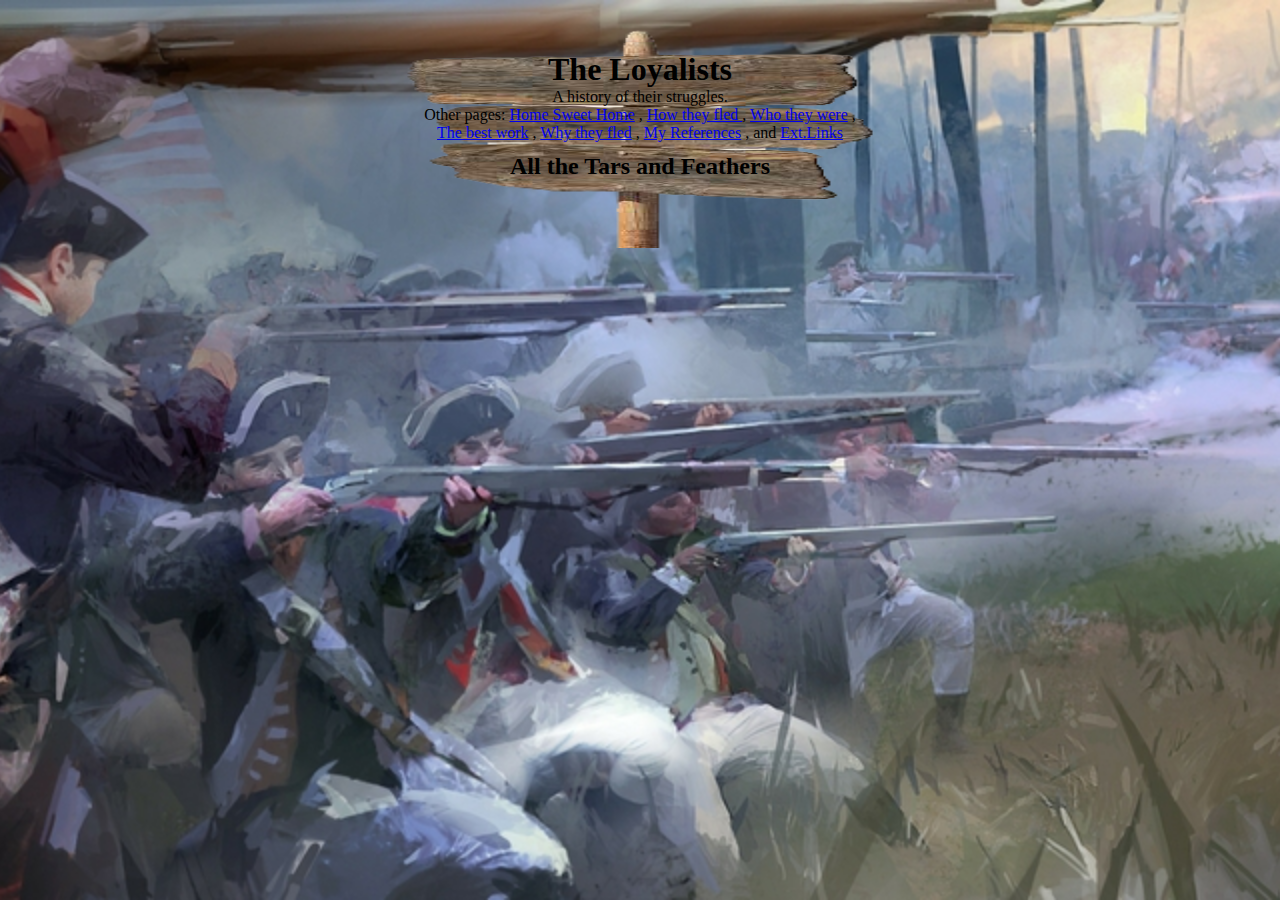
==== fleeing.html @ 7c7b4d09 "Add files via upload" ====
<html>
	<head>
		<title>References</title>
		<link rel="stylesheet" type="text/css" href="style.css">
	</head>
	<body>
		<!-- The Background Top -->
		<!-- Amended in CSS, no height or width-->
		<img id = "TopBack" src = "Images/AmericanRevolutionBack.jpg" alt = "Image of a battle in the revolutionary war"/>
		<!-- Menu Start -->
		<div class="image">
			<img src = "Images/wood-sign-png-11.png" alt = "Wooden menu sign" height = "240" width = "500">
				<h1 id="title"> The Loyalists </h1>
			<p id="menu">  
				<span>A history of their struggles.</span>
				<span> Other pages:
					<a href = "index.html"> Home Sweet Home</a> ,
					<a href = "fleeing.html"> How they fled </a> ,
					<a href = "group.html"> Who they were</a> ,
				</span>	
				<span>
					<a href = "notables.html"> The best work</a> ,
					<a href = "reasons.html"> Why they fled</a> ,
					<a href = "references.html"> My References</a> , and
					<a href = "https://worldhistoryproject.org/1783/2/5/calabrian-earthquake-of-1783"> Ext.Links </a>
				</span>
				<h2 id= "chaptertitle"> All the Tars and Feathers </h2>
			</p>
		</div>
		<!-- Menu Fin -->
	</body>
</html>
---- style.css ----
body {
	margin-left: auto;
	margin-right: auto;
	text-align: center;
	color: white;
	font-size: 1em;
	font-family: "Verdana", "Times New Roman", "Sans Serif";
    background: url("Images/ornate1.png");
    /*background-size: 100% 100%;
    background-repeat: no-repeat;*/
	

}
/*An Image Class*/
.image { 
   position: relative; 
   width: 100%;
}
/*Background of the site*/
#TopBack {
	/*position: absolute; 
	top: 0; 
	left: 0; 
	width: 100%;*/
	z-index: -1;
	min-height:100%;
    min-width:100%;
    height:auto;
    width:auto;
    position:absolute;
    top:-100%; bottom:-100%;
    left:-100%; right:-100%;
    margin:auto;
}
#title {
	position: absolute; 
	top: 22px; 
	left: 0; 
	width: 100%;
	color:black;

}
#chaptertitle {
	position: absolute; 
	top: 125px; 
	left: 0; 
	width: 100%;
	color:black;
}
#menu { 
   position: absolute; 
   top: 64px; 
   left: 0; 
   width: 100%;
   color:black;
}
p span 
{
    display: block;
}
span {
	color:black;
}
h1 {
	text-align: center;
}
img.center {
	margin: auto;
}
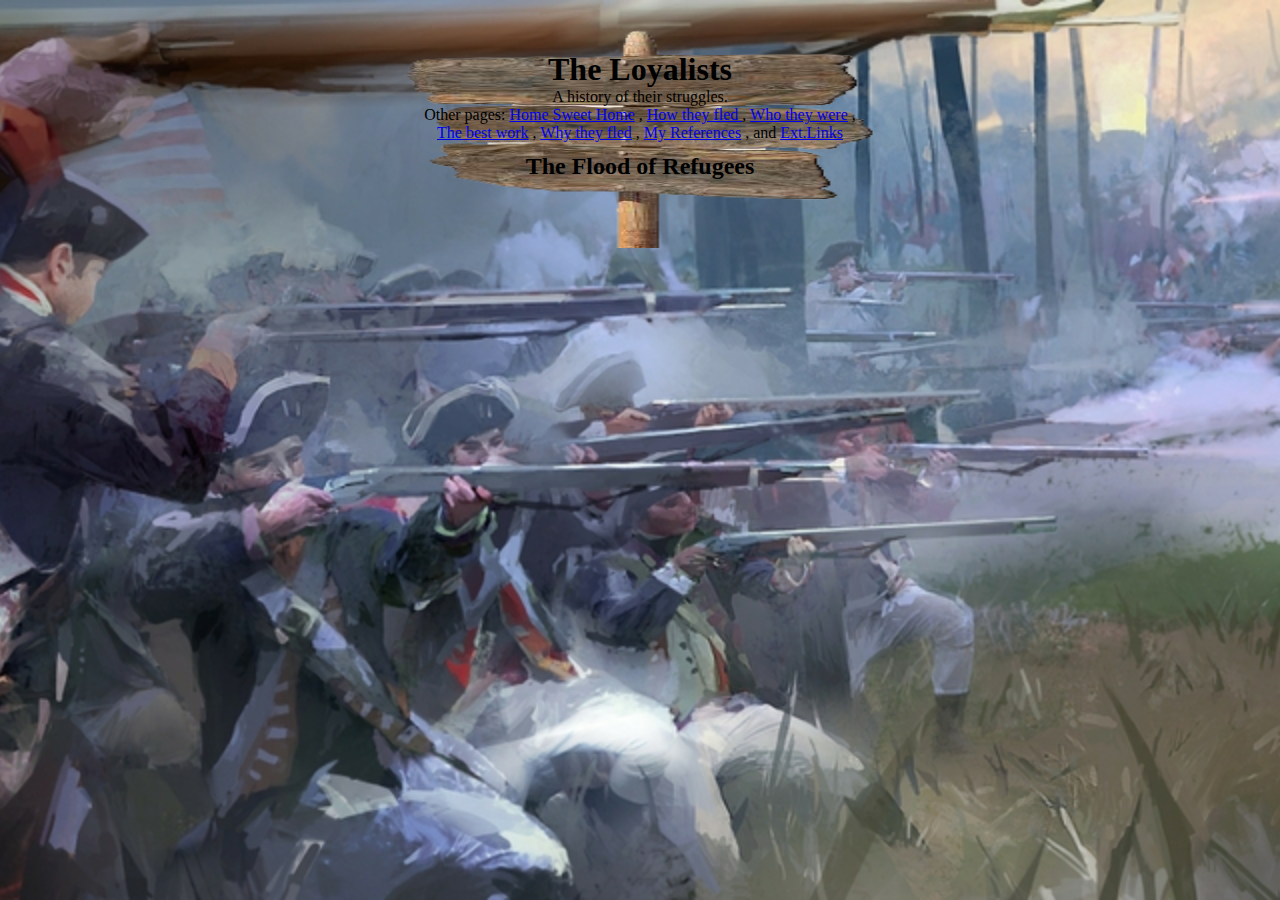
==== commit 54d10541: "Add files via upload" ====
--- a/fleeing.html
+++ b/fleeing.html
@@ -1,6 +1,6 @@
 <html>
 	<head>
-		<title>References</title>
+		<title>How They Fled</title>
 		<link rel="stylesheet" type="text/css" href="style.css">
 	</head>
 	<body>
@@ -24,7 +24,7 @@
 					<a href = "references.html"> My References</a> , and
 					<a href = "https://worldhistoryproject.org/1783/2/5/calabrian-earthquake-of-1783"> Ext.Links </a>
 				</span>
-				<h2 id= "chaptertitle"> All the Tars and Feathers </h2>
+				<h2 id= "chaptertitle"> The Flood of Refugees </h2>
 			</p>
 		</div>
 		<!-- Menu Fin -->
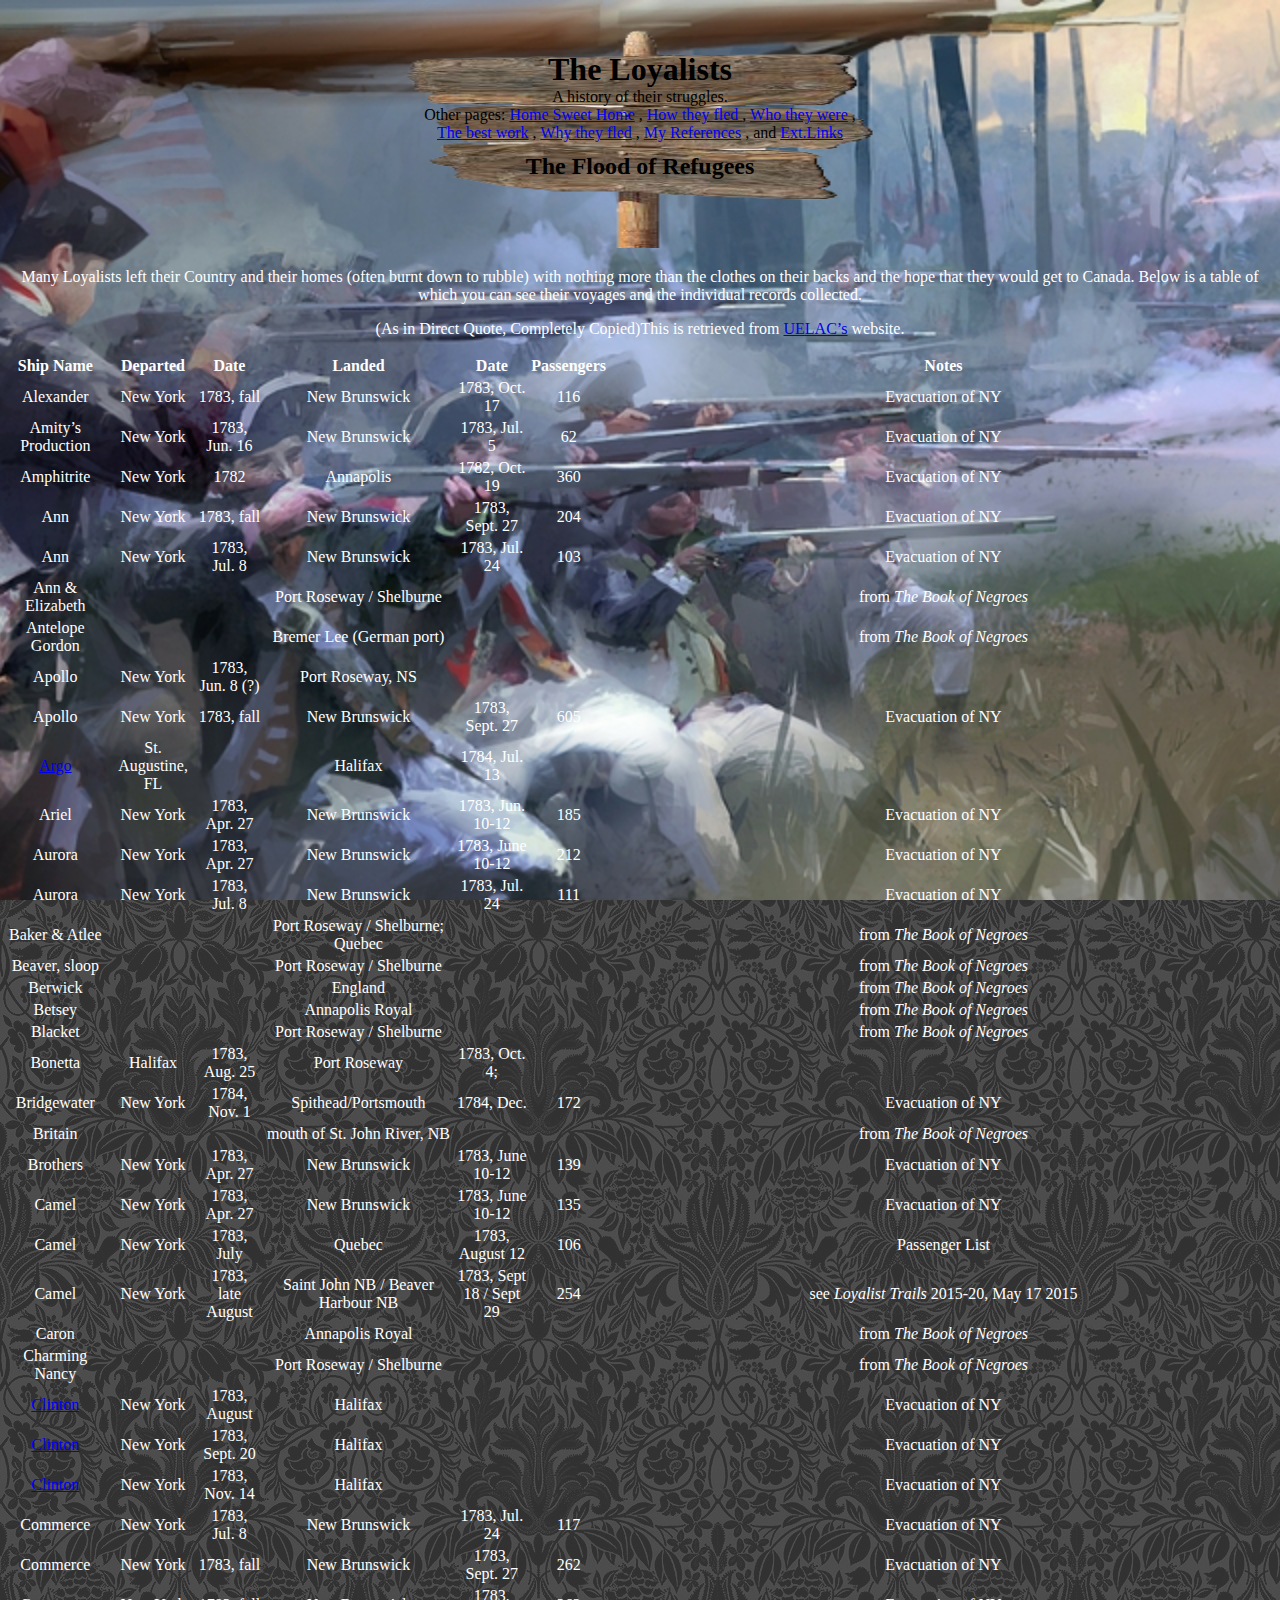
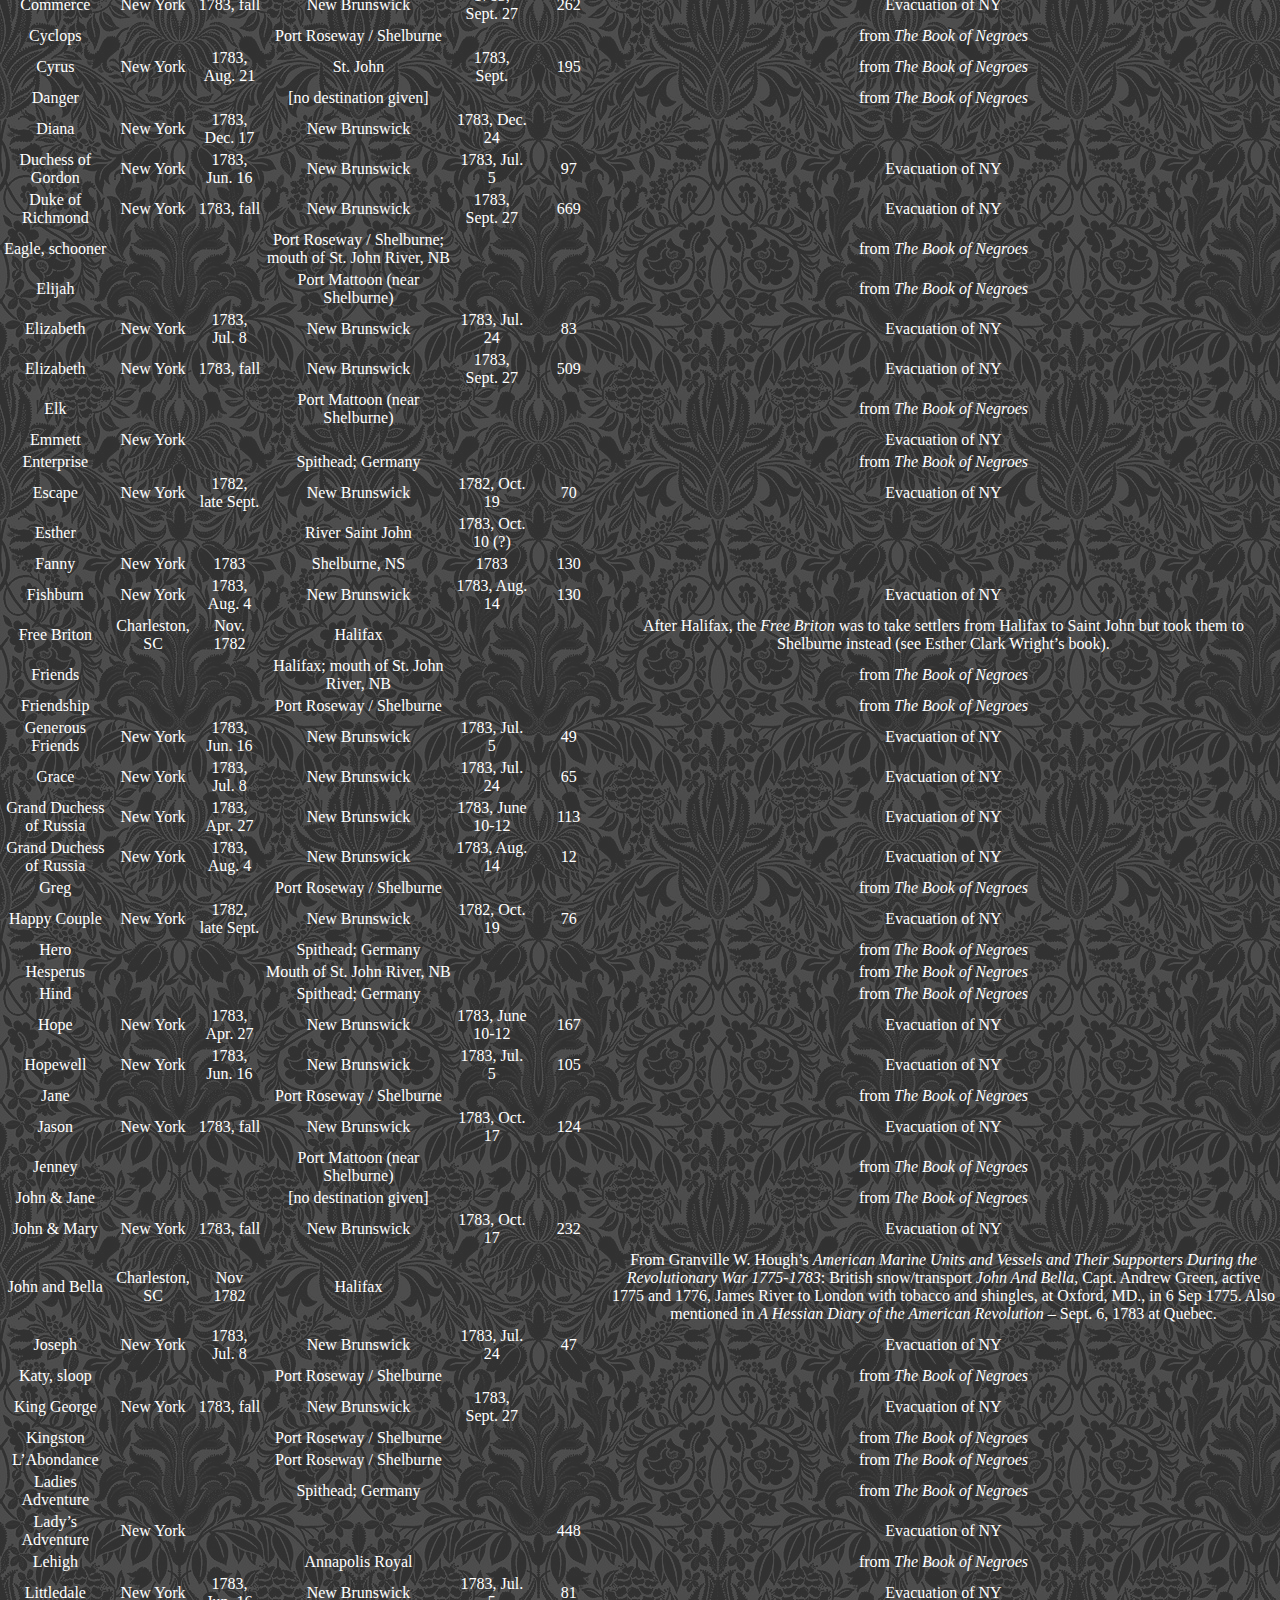
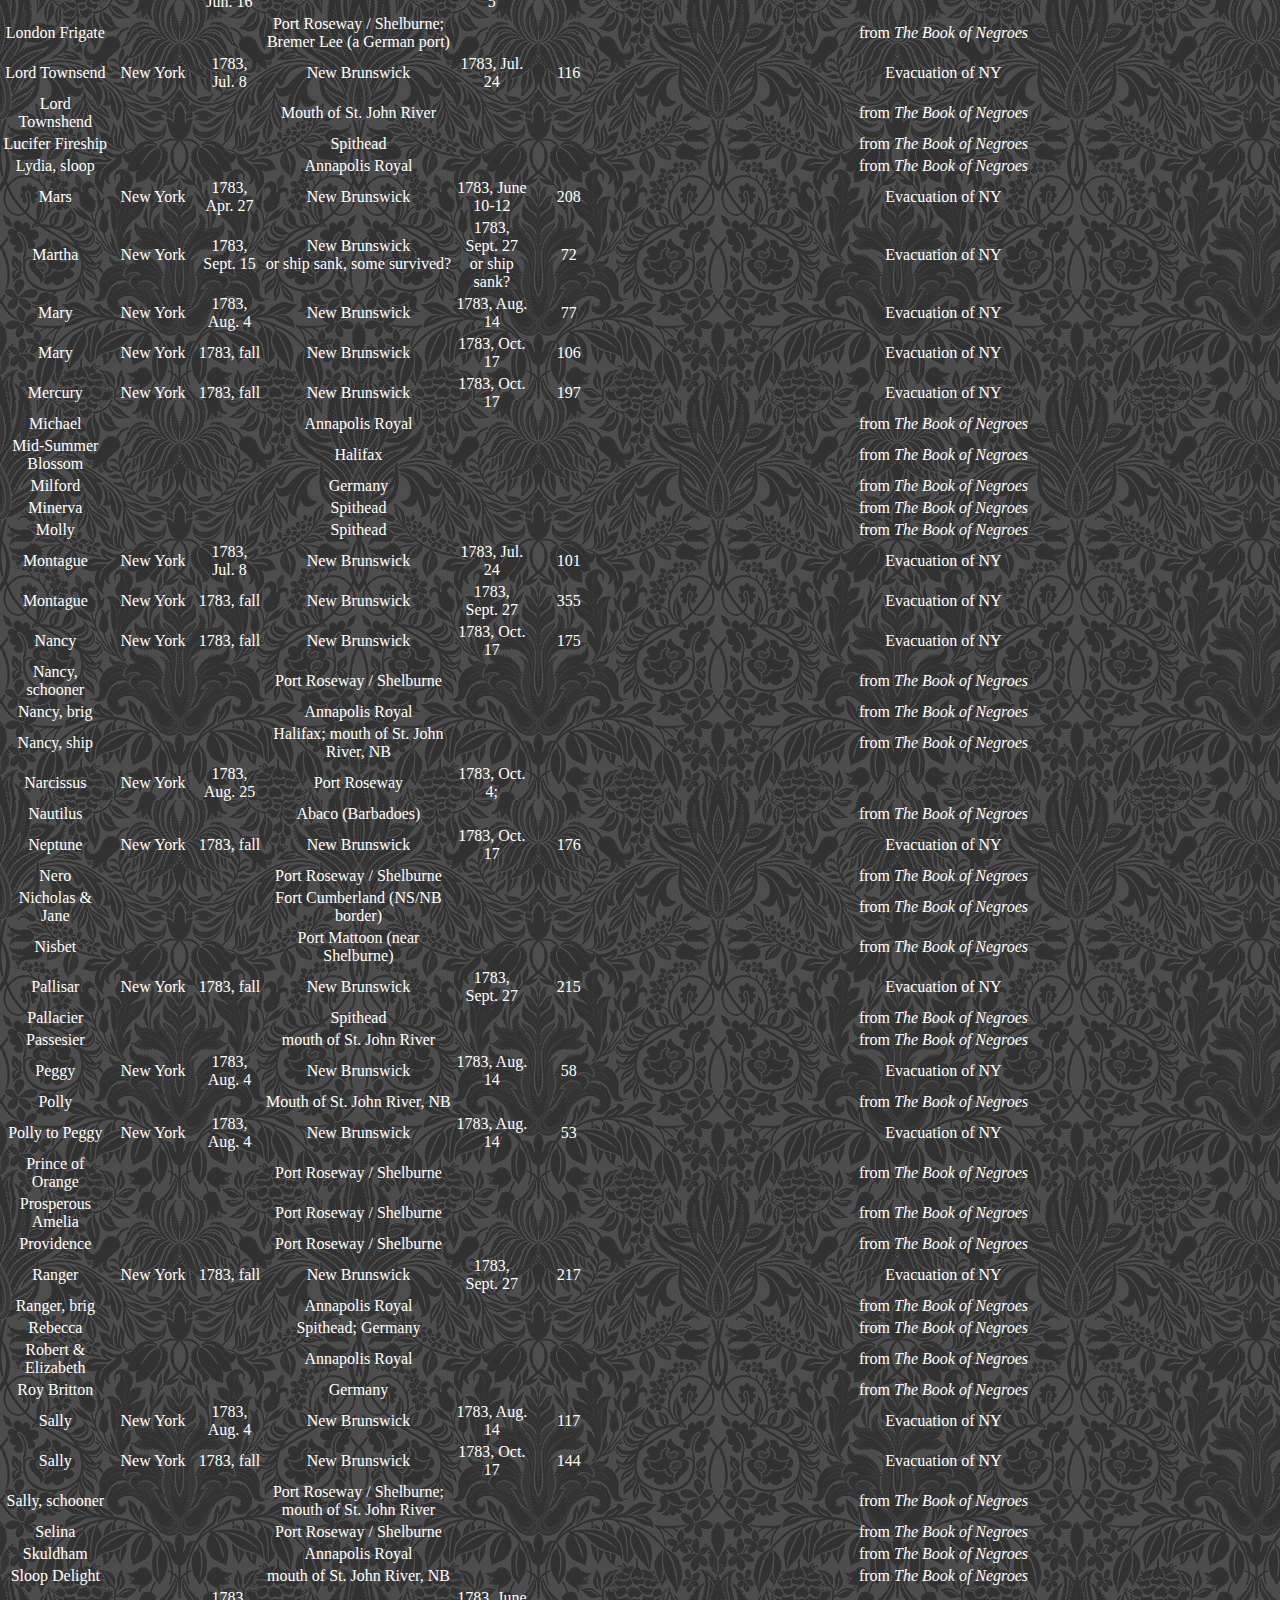
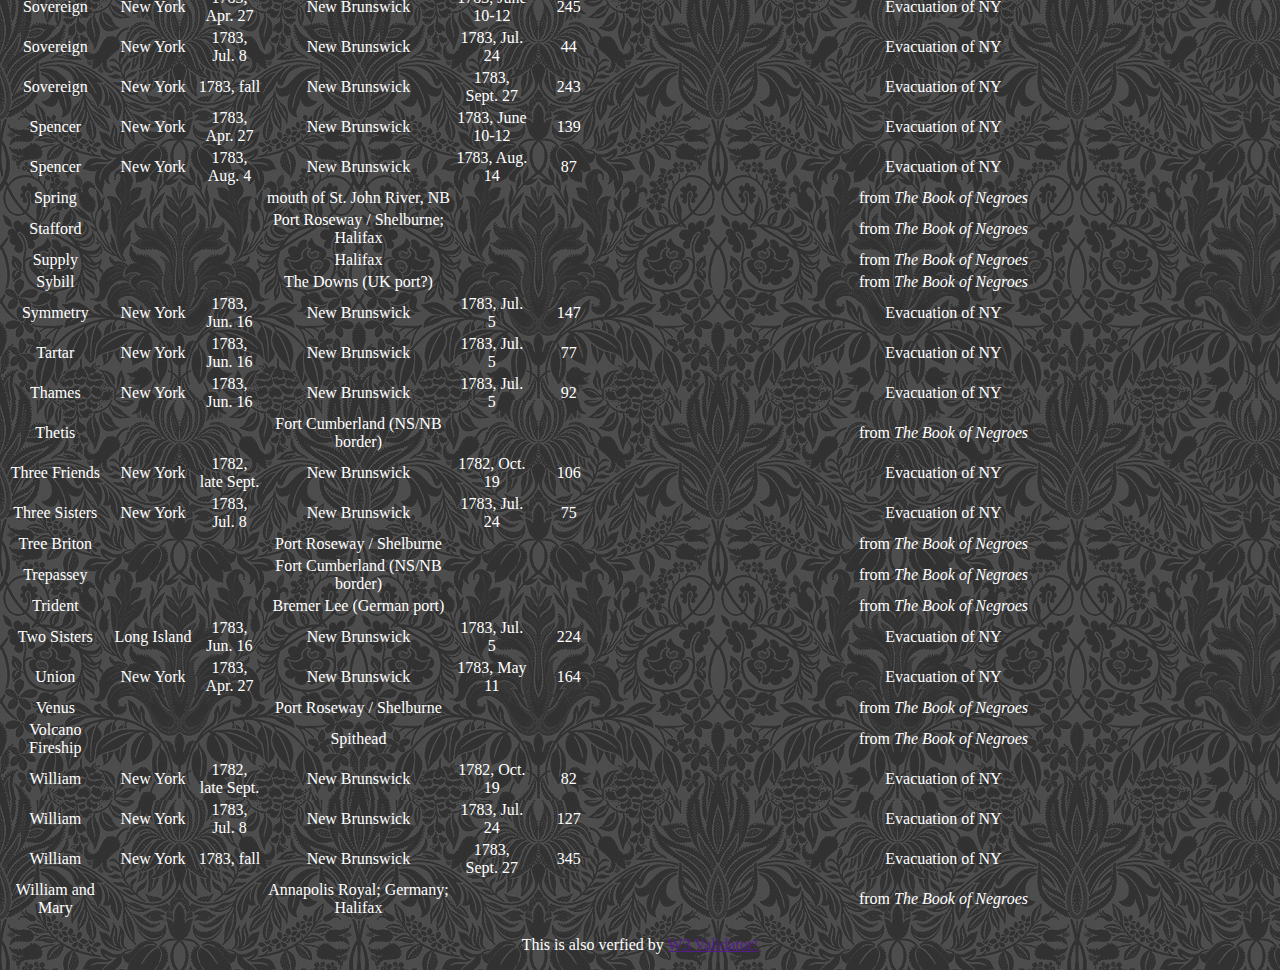
==== commit df953e1e: "Add files via upload" ====
--- a/fleeing.html
+++ b/fleeing.html
@@ -1,5 +1,7 @@
+<!doctype html>
 <html>
 	<head>
+		<meta charset="UTF-8">
 		<title>How They Fled</title>
 		<link rel="stylesheet" type="text/css" href="style.css">
 	</head>
@@ -25,8 +27,1391 @@
 					<a href = "https://worldhistoryproject.org/1783/2/5/calabrian-earthquake-of-1783"> Ext.Links </a>
 				</span>
 				<h2 id= "chaptertitle"> The Flood of Refugees </h2>
-			</p>
 		</div>
 		<!-- Menu Fin -->
+		<p> Many Loyalists left their Country and their homes (often burnt down to rubble) with nothing more than the clothes on their backs and the hope that they would get to Canada. Below is a table of which you can see their voyages and the individual records collected.</p>
+		<p> (As in Direct Quote, Completely Copied)This is retrieved from <a href="http://www.uelac.org/Loyalist-Ships/Loyalist-Ships.php" target ="_blank">UELAC&rsquo;s</a> website.</p>
+		<table id="fleeships">
+			<tr>
+				<th> Ship Name </th>
+				<th> Departed  </th>
+				<th> Date      </th>
+				<th> Landed    </th>
+				<th> Date      </th>
+				<th> Passengers</th>
+				<th> Notes     </th>
+			</tr>
+			<tr>
+				<td>Alexander</td>
+				<td>New York</td>
+				<td>1783, fall</td>
+				<td>New Brunswick</td>
+				<td>1783, Oct. 17</td>
+				<td>116</td>
+				<td>Evacuation of NY</td>
+			</tr>
+			<tr>
+				<td>Amity&rsquo;s Production</td>
+				<td>New York</td>
+				<td>1783, Jun. 16</td>
+				<td>New Brunswick</td>
+				<td>1783, Jul. 5</td>
+				<td>62</td>
+				<td>Evacuation of NY</td>
+			</tr>
+			<tr>
+				<td>Amphitrite</td>
+				<td>New York</td>
+				<td>1782</td>
+				<td>Annapolis</td>
+				<td>1782, Oct. 19</td>
+				<td>360</td>
+				<td>Evacuation of NY</td>
+			</tr>
+			<tr>
+				<td>Ann</td>
+				<td>New York</td>
+				<td>1783, fall</td>
+				<td>New Brunswick</td>
+				<td>1783, Sept. 27</td>
+				<td>204</td>
+				<td>Evacuation of NY</td>
+			</tr>
+			<tr>
+				<td>Ann</td>
+				<td>New York</td>
+				<td>1783, Jul. 8</td>
+				<td>New Brunswick</td>
+				<td>1783, Jul. 24</td>
+				<td>103</td>
+				<td>Evacuation of NY</td>
+			</tr>
+			<tr>
+				<td>Ann &amp; Elizabeth</td>
+				<td>&nbsp;</td>
+				<td>&nbsp;</td>
+				<td>Port Roseway / Shelburne</td>
+				<td>&nbsp;</td>
+				<td>&nbsp;</td>
+				<td>from <i>The Book of Negroes</i></td>
+			</tr>
+			<tr>
+				<td>Antelope Gordon</td>
+				<td>&nbsp;</td>
+				<td>&nbsp;</td>
+				<td>Bremer Lee (German port)</td>
+				<td>&nbsp;</td>
+				<td>&nbsp;</td>
+				<td>from <i>The Book of Negroes</i></td>
+			</tr>
+			<tr>
+				<td>Apollo</td>
+				<td>New York</td>
+				<td>1783, Jun. 8 (?)</td>
+				<td>Port Roseway, NS</td>
+				<td>&nbsp;</td>
+				<td>&nbsp;</td>
+				<td>&nbsp;</td>
+			</tr>
+			<tr>
+				<td>Apollo</td>
+				<td>New York</td>
+				<td>1783, fall</td>
+				<td>New Brunswick</td>
+				<td>1783, Sept. 27</td>
+				<td>605</td>
+				<td>Evacuation of NY</td>
+			</tr>
+			<tr>
+				<td><a href="http://www.theshipslist.com/ships/passengerlists/argo1784.shtml">Argo</a></td>
+				<td>St. Augustine, FL</td>
+				<td>&nbsp;</td>
+				<td>Halifax</td>
+				<td>1784, Jul. 13</td>
+				<td>&nbsp;</td>
+				<td>&nbsp;</td>
+			</tr>
+			<tr>
+				<td>Ariel</td>
+				<td>New York</td>
+				<td>1783, Apr. 27</td>
+				<td>New Brunswick</td>
+				<td>1783, Jun. 10-12</td>
+				<td>185</td>
+				<td>Evacuation of NY</td>
+			</tr>
+			<tr>
+				<td>Aurora</td>
+				<td>New York</td>
+				<td>1783, Apr. 27</td>
+				<td>New Brunswick</td>
+				<td>1783, June 10-12</td>
+				<td>212</td>
+				<td>Evacuation of NY</td>
+			</tr>
+			<tr>
+				<td>Aurora</td>
+				<td>New York</td>
+				<td>1783, Jul. 8</td>
+				<td>New Brunswick</td>
+				<td>1783, Jul. 24</td>
+				<td>111</td>
+				<td>Evacuation of NY</td>
+			</tr>
+			<tr>
+				<td>Baker &amp; Atlee</td>
+				<td>&nbsp;</td>
+				<td>&nbsp;</td>
+				<td>Port Roseway / Shelburne; Quebec</td>
+				<td>&nbsp;</td>
+				<td>&nbsp;</td>
+				<td>from <i>The Book of Negroes</i></td>
+			</tr>
+			<tr>
+				<td>Beaver, sloop</td>
+				<td>&nbsp;</td>
+				<td>&nbsp;</td>
+				<td>Port Roseway / Shelburne</td>
+				<td>&nbsp;</td>
+				<td>&nbsp;</td>
+				<td>from <i>The Book of Negroes</i></td>
+			</tr>
+			<tr>
+				<td>Berwick</td>
+				<td>&nbsp;</td>
+				<td>&nbsp;</td>
+				<td>England</td>
+				<td>&nbsp;</td>
+				<td>&nbsp;</td>
+				<td>from <i>The Book of Negroes</i></td>
+			</tr>
+			<tr>
+				<td>Betsey</td>
+				<td>&nbsp;</td>
+				<td>&nbsp;</td>
+				<td>Annapolis Royal</td>
+				<td>&nbsp;</td>
+				<td>&nbsp;</td>
+				<td>from <i>The Book of Negroes</i></td>
+			</tr>
+			<tr>
+				<td>Blacket</td>
+				<td>&nbsp;</td>
+				<td>&nbsp;</td>
+				<td>Port Roseway / Shelburne</td>
+				<td>&nbsp;</td>
+				<td>&nbsp;</td>
+				<td>from <i>The Book of Negroes</i></td>
+			</tr>
+			<tr>
+				<td>Bonetta</td>
+				<td>Halifax</td>
+				<td>1783, Aug. 25</td>
+				<td>Port Roseway</td>
+				<td>1783, Oct. 4;</td>
+				<td>&nbsp;</td>
+				<td></td>
+			</tr>
+			<tr>
+				<td>Bridgewater</td>
+				<td>New York</td>
+				<td>1784, Nov. 1</td>
+				<td>Spithead/Portsmouth</td>
+				<td>1784, Dec.</td>
+				<td>172</td>
+				<td>Evacuation of NY</td>
+			</tr>
+			<tr>
+				<td>Britain</td>
+				<td>&nbsp;</td>
+				<td>&nbsp;</td>
+				<td>mouth of St. John River, NB</td>
+				<td>&nbsp;</td>
+				<td>&nbsp;</td>
+				<td>from <i>The Book of Negroes</i></td>
+			</tr>
+			<tr>
+				<td>Brothers</td>
+				<td>New York</td>
+				<td>1783, Apr. 27</td>
+				<td>New Brunswick</td>
+				<td>1783, June 10-12</td>
+				<td>139</td>
+				<td>Evacuation of NY </td>
+			</tr>
+			<tr>
+				<td>Camel</td>
+				<td>New York</td>
+				<td>1783, Apr. 27</td>
+				<td>New Brunswick</td>
+				<td>1783, June 10-12</td>
+				<td>135</td>
+				<td>Evacuation of NY </td>
+			</tr>
+			<tr>
+				<td>Camel</td>
+				<td>New York</td>
+				<td>1783, July</td>
+				<td>Quebec</td>
+				<td>1783, August 12</td>
+				<td>106</td>
+				<td>Passenger List</td>
+			</tr>
+			<tr>
+				<td>Camel</td>
+				<td>New York</td>
+				<td>1783, late August</td>
+				<td>Saint John NB / Beaver Harbour NB</td>
+				<td>1783, Sept 18 / Sept 29</td>
+				<td>254</td>
+				<td>see <i>Loyalist Trails</i> 2015-20, May 17 2015</td>
+			</tr>
+			<tr>
+				<td>Caron</td>
+				<td>&nbsp;</td>
+				<td>&nbsp;</td>
+				<td>Annapolis Royal</td>
+				<td>&nbsp;</td>
+				<td>&nbsp;</td>
+				<td>from <i>The Book of Negroes</i></td>
+			</tr>
+			<tr>
+				<td>Charming Nancy</td>
+				<td>&nbsp;</td>
+				<td>&nbsp;</td>
+				<td>Port Roseway / Shelburne</td>
+				<td>&nbsp;</td>
+				<td>&nbsp;</td>
+				<td>from <i>The Book of Negroes</i></td>
+			</tr>
+			<tr>
+				<td><a href="http://www.uelac.org/Loyalist-Research/HMS-Clinton-Passengers-1783.php">Clinton</a></td>
+				<td>New York</td>
+				<td>1783, August</td>
+				<td>Halifax</td>
+				<td>&nbsp;</td>
+				<td>&nbsp;</td>
+				<td>Evacuation of NY</td>
+			</tr>
+			<tr>
+				<td><a href="http://www.uelac.org/Loyalist-Research/HMS-Clinton-Passengers-1783.php">Clinton</a></td>
+				<td>New York</td>
+				<td>1783, Sept. 20</td>
+				<td>Halifax</td>
+				<td>&nbsp;</td>
+				<td>&nbsp;</td>
+				<td>Evacuation of NY</td>
+			</tr>
+			<tr>
+				<td><a href="http://www.uelac.org/Loyalist-Research/HMS-Clinton-Passengers-1783.php">Clinton</a></td>
+				<td>New York</td>
+				<td>1783, Nov. 14</td>
+				<td>Halifax</td>
+				<td>&nbsp;</td>
+				<td>&nbsp;</td>
+				<td>Evacuation of NY</td>
+			</tr>
+			<tr>
+				<td>Commerce</td>
+				<td>New York</td>
+				<td>1783, Jul. 8</td>
+				<td>New Brunswick</td>
+				<td>1783, Jul. 24</td>
+				<td>117</td>
+				<td>Evacuation of NY </td>
+			</tr>
+			<tr>
+				<td>Commerce</td>
+				<td>New York</td>
+				<td>1783, fall</td>
+				<td>New Brunswick</td>
+				<td>1783, Sept. 27</td>
+				<td>262</td>
+				<td>Evacuation of NY </td>
+			</tr>
+			<tr>
+				<td>Commerce</td>
+				<td>New York</td>
+				<td>1783, fall</td>
+				<td>New Brunswick</td>
+				<td>1783, Sept. 27</td>
+				<td>262</td>
+				<td>Evacuation of NY </td>
+			</tr>
+			<tr>
+				<td>Cyclops</td>
+				<td>&nbsp;</td>
+				<td>&nbsp;</td>
+				<td>Port Roseway / Shelburne</td>
+				<td>&nbsp;</td>
+				<td>&nbsp;</td>
+				<td>from <i>The Book of Negroes</i></td>
+			</tr>
+			<tr>
+				<td>Cyrus</td>
+				<td>New York</td>
+				<td>1783, Aug. 21</td>
+				<td>St. John</td>
+				<td>1783, Sept.</td>
+				<td>195</td>
+				<td>from <i>The Book of Negroes</i></td>
+			</tr>
+			<tr>
+				<td>Danger</td>
+				<td>&nbsp;</td>
+				<td>&nbsp;</td>
+				<td>[no destination given]</td>
+				<td>&nbsp;</td>
+				<td>&nbsp;</td>
+				<td>from <i>The Book of Negroes</i></td>
+			</tr>
+			<tr>
+				<td>Diana</td>
+				<td>New York</td>
+				<td>1783, Dec. 17</td>
+				<td>New Brunswick</td>
+				<td>1783, Dec. 24</td>
+				<td>&nbsp;</td>
+				<td>&nbsp;</td>
+			</tr>
+			<tr>
+				<td>Duchess of Gordon</td>
+				<td>New York</td>
+				<td>1783, Jun. 16</td>
+				<td>New Brunswick</td>
+				<td>1783, Jul. 5</td>
+				<td>97</td>
+				<td>Evacuation of NY </td>
+			</tr>
+			<tr>
+				<td>Duke of Richmond</td>
+				<td>New York</td>
+				<td>1783, fall</td>
+				<td>New Brunswick</td>
+				<td>1783, Sept. 27</td>
+				<td>669</td>
+				<td>Evacuation of NY </td>
+			</tr>
+			<tr>
+				<td>Eagle, schooner</td>
+				<td>&nbsp;</td>
+				<td>&nbsp;</td>
+				<td>Port Roseway / Shelburne; mouth of St. John River, NB</td>
+				<td>&nbsp;</td>
+				<td>&nbsp;</td>
+				<td>from <i>The Book of Negroes</i></td>
+			</tr>
+			<tr>
+				<td>Elijah</td>
+				<td>&nbsp;</td>
+				<td>&nbsp;</td>
+				<td>Port Mattoon (near Shelburne)</td>
+				<td>&nbsp;</td>
+				<td>&nbsp;</td>
+				<td>from <i>The Book of Negroes</i></td>
+			</tr>
+			<tr>
+				<td>Elizabeth</td>
+				<td>New York</td>
+				<td>1783, Jul. 8</td>
+				<td>New Brunswick</td>
+				<td>1783, Jul. 24</td>
+				<td>83</td>
+				<td>Evacuation of NY </td>
+			</tr>
+			<tr>
+				<td>Elizabeth</td>
+				<td>New York</td>
+				<td>1783, fall</td>
+				<td>New Brunswick</td>
+				<td>1783, Sept. 27</td>
+				<td>509</td>
+				<td>Evacuation of NY </td>
+			</tr>
+			<tr>
+				<td>Elk</td>
+				<td>&nbsp;</td>
+				<td>&nbsp;</td>
+				<td>Port Mattoon (near Shelburne)</td>
+				<td>&nbsp;</td>
+				<td>&nbsp;</td>
+				<td>from <i>The Book of Negroes</i></td>
+			</tr>
+			<tr>
+				<td>Emmett</td>
+				<td>New York</td>
+				<td>&nbsp;</td>
+				<td>&nbsp;</td>
+				<td>&nbsp;</td>
+				<td>&nbsp;</td>
+				<td>Evacuation of NY</td>
+			</tr>
+			<tr>
+				<td>Enterprise</td>
+				<td>&nbsp;</td>
+				<td>&nbsp;</td>
+				<td>Spithead; Germany</td>
+				<td>&nbsp;</td>
+				<td>&nbsp;</td>
+				<td>from <i>The Book of Negroes</i></td>
+			</tr>
+			<tr>
+				<td>Escape</td>
+				<td>New York</td>
+				<td>1782, late Sept.</td>
+				<td>New Brunswick</td>
+				<td>1782, Oct. 19</td>
+				<td>70</td>
+				<td>Evacuation of NY </td>
+			</tr>
+			<tr>
+				<td>Esther</td>
+				<td>&nbsp;</td>
+				<td>&nbsp;</td>
+				<td>River Saint John</td>
+				<td>1783, Oct. 10 (?)</td>
+				<td>&nbsp;</td>
+				<td>&nbsp;</td>
+			</tr>
+			<tr>
+				<td>Fanny</td>
+				<td>New York</td>
+				<td>1783</td>
+				<td>Shelburne, NS</td>
+				<td>1783</td>
+				<td>130</td>
+				<td></td>
+			</tr>
+			<tr>
+				<td>Fishburn</td>
+				<td>New York</td>
+				<td>1783, Aug. 4</td>
+				<td>New Brunswick</td>
+				<td>1783, Aug. 14</td>
+				<td>130</td>
+				<td>Evacuation of NY </td>
+			</tr>
+			<tr>
+				<td>Free Briton</td>
+				<td>Charleston, SC</td>
+				<td>Nov.	 1782</td>
+				<td>Halifax</td>
+				<td>&nbsp;</td>
+				<td>&nbsp;</td>
+				<td>After Halifax, the <i>Free Briton</i> was to take settlers from Halifax to Saint John but took them to Shelburne instead (see Esther Clark Wright&rsquo;s book).</td>
+			</tr>
+			<tr>
+				<td>Friends</td>
+				<td>&nbsp;</td>
+				<td>&nbsp;</td>
+				<td>Halifax; mouth of St. John River, NB</td>
+				<td>&nbsp;</td>
+				<td>&nbsp;</td>
+				<td>from <i>The Book of Negroes</i></td>
+			</tr>
+			<tr>
+				<td>Friendship</td>
+				<td>&nbsp;</td>
+				<td>&nbsp;</td>
+				<td>Port Roseway / Shelburne</td>
+				<td>&nbsp;</td>
+				<td>&nbsp;</td>
+				<td>from <i>The Book of Negroes</i></td>
+			</tr>
+			<tr>
+				<td>Generous Friends</td>
+				<td>New York</td>
+				<td>1783, Jun. 16</td>
+				<td>New Brunswick</td>
+				<td>1783, Jul. 5</td>
+				<td>49</td>
+				<td>Evacuation of NY </td>
+			</tr>
+			<tr>
+				<td>Grace</td>
+				<td>New York</td>
+				<td>1783, Jul. 8</td>
+				<td>New Brunswick</td>
+				<td>1783, Jul. 24</td>
+				<td>65</td>
+				<td>Evacuation of NY </td>
+			</tr>
+			<tr>
+				<td>Grand Duchess of Russia</td>
+				<td>New York</td>
+				<td>1783, Apr. 27</td>
+				<td>New Brunswick</td>
+				<td>1783, June 10-12</td>
+				<td>113</td>
+				<td>Evacuation of NY </td>
+			</tr>
+			<tr>
+				<td>Grand Duchess of Russia</td>
+				<td>New York</td>
+				<td>1783, Aug. 4</td>
+				<td>New Brunswick</td>
+				<td>1783, Aug. 14</td>
+				<td>12</td>
+				<td>Evacuation of NY </td>
+			</tr>
+			<tr>
+				<td>Greg</td>
+				<td>&nbsp;</td>
+				<td>&nbsp;</td>
+				<td>Port Roseway / Shelburne</td>
+				<td>&nbsp;</td>
+				<td>&nbsp;</td>
+				<td>from <i>The Book of Negroes</i></td>
+			</tr>
+			<tr>
+				<td>Happy Couple</td>
+				<td>New York</td>
+				<td>1782, late Sept.</td>
+				<td>New Brunswick</td>
+				<td>1782, Oct. 19</td>
+				<td>76</td>
+				<td>Evacuation of NY </td>
+			</tr>
+			<tr>
+				<td>Hero</td>
+				<td>&nbsp;</td>
+				<td>&nbsp;</td>
+				<td>Spithead; Germany</td>
+				<td>&nbsp;</td>
+				<td>&nbsp;</td>
+				<td>from <i>The Book of Negroes</i></td>
+			</tr>
+			<tr>
+				<td>Hesperus</td>
+				<td>&nbsp;</td>
+				<td>&nbsp;</td>
+				<td>Mouth of St. John River, NB</td>
+				<td>&nbsp;</td>
+				<td>&nbsp;</td>
+				<td>from <i>The Book of Negroes</i></td>
+			</tr>
+			<tr>
+				<td>Hind</td>
+				<td>&nbsp;</td>
+				<td>&nbsp;</td>
+				<td>Spithead; Germany</td>
+				<td>&nbsp;</td>
+				<td>&nbsp;</td>
+				<td>from <i>The Book of Negroes</i></td>
+			</tr>
+			<tr>
+				<td>Hope</td>
+				<td>New York</td>
+				<td>1783, Apr. 27</td>
+				<td>New Brunswick</td>
+				<td>1783, June 10-12</td>
+				<td>167</td>
+				<td>Evacuation of NY </td>
+			</tr>
+			<tr>
+				<td>Hopewell</td>
+				<td>New York</td>
+				<td>1783, Jun. 16</td>
+				<td>New Brunswick</td>
+				<td>1783, Jul. 5</td>
+				<td>105</td>
+				<td>Evacuation of NY </td>
+			</tr>
+			<tr>
+				<td>Jane</td>
+				<td>&nbsp;</td>
+				<td>&nbsp;</td>
+				<td>Port Roseway / Shelburne</td>
+				<td>&nbsp;</td>
+				<td>&nbsp;</td>
+				<td>from <i>The Book of Negroes</i></td>
+			</tr>
+			<tr>
+				<td>Jason</td>
+				<td>New York</td>
+				<td>1783, fall</td>
+				<td>New Brunswick</td>
+				<td>1783, Oct. 17</td>
+				<td>124</td>
+				<td>Evacuation of NY </td>
+			</tr>
+			<tr>
+				<td>Jenney</td>
+				<td>&nbsp;</td>
+				<td>&nbsp;</td>
+				<td>Port Mattoon (near Shelburne)</td>
+				<td>&nbsp;</td>
+				<td>&nbsp;</td>
+				<td>from <i>The Book of Negroes</i></td>
+			</tr>
+			<tr>
+				<td>John &amp; Jane</td>
+				<td>&nbsp;</td>
+				<td>&nbsp;</td>
+				<td>[no destination given]</td>
+				<td>&nbsp;</td>
+				<td>&nbsp;</td>
+				<td>from <i>The Book of Negroes</i></td>
+			</tr>
+			<tr>
+				<td>John &amp; Mary</td>
+				<td>New York</td>
+				<td>1783, fall</td>
+				<td>New Brunswick</td>
+				<td>1783, Oct. 17</td>
+				<td>232</td>
+				<td>Evacuation of NY </td>
+			</tr>
+			<tr>
+				<td>John and Bella</td>
+				<td>Charleston, SC</td>
+				<td>Nov 1782</td>
+				<td>Halifax</td>
+				<td>&nbsp;</td>
+				<td>&nbsp;</td>
+				<td>From Granville W. Hough&rsquo;s <i>American Marine Units and Vessels and Their Supporters During the Revolutionary War 1775-1783</i>: British snow/transport <i>John And Bella</i>, Capt. Andrew Green, active 1775 and 1776, James River to London with tobacco and shingles, at Oxford, MD., in 6 Sep 1775. Also mentioned in <i>A Hessian Diary of the American Revolution</i> &ndash; Sept. 6, 1783 at Quebec.</td>
+			</tr>
+			<tr>
+				<td>Joseph</td>
+				<td>New York</td>
+				<td>1783, Jul. 8</td>
+				<td>New Brunswick</td>
+				<td>1783, Jul. 24</td>
+				<td>47</td>
+				<td>Evacuation of NY </td>
+			</tr>
+			<tr>
+				<td>Katy, sloop</td>
+				<td>&nbsp;</td>
+				<td>&nbsp;</td>
+				<td>Port Roseway / Shelburne</td>
+				<td>&nbsp;</td>
+				<td>&nbsp;</td>
+				<td>from <i>The Book of Negroes</i></td>
+			</tr>
+			<tr>
+				<td>King George</td>
+				<td>New York</td>
+				<td>1783, fall</td>
+				<td>New Brunswick</td>
+				<td>1783, Sept. 27</td>
+				<td>&nbsp;</td>
+				<td>Evacuation of NY </td>
+			</tr>
+			<tr>
+				<td>Kingston</td>
+				<td>&nbsp;</td>
+				<td>&nbsp;</td>
+				<td>Port Roseway / Shelburne</td>
+				<td>&nbsp;</td>
+				<td>&nbsp;</td>
+				<td>from <i>The Book of Negroes</i></td>
+			</tr>
+			<tr>
+				<td>L&rsquo;Abondance</td>
+				<td>&nbsp;</td>
+				<td>&nbsp;</td>
+				<td>Port Roseway / Shelburne</td>
+				<td>&nbsp;</td>
+				<td>&nbsp;</td>
+				<td>from <i>The Book of Negroes</i></td>
+			</tr>
+			<tr>
+				<td>Ladies Adventure</td>
+				<td>&nbsp;</td>
+				<td>&nbsp;</td>
+				<td>Spithead; Germany</td>
+				<td>&nbsp;</td>
+				<td>&nbsp;</td>
+				<td>from <i>The Book of Negroes</i></td>
+			</tr>
+			<tr>
+				<td>Lady&rsquo;s Adventure</td>
+				<td>New York</td>
+				<td>&nbsp;</td>
+				<td>&nbsp;</td>
+				<td>&nbsp;</td>
+				<td>448</td>
+				<td>Evacuation of NY </td>
+			</tr>
+			<tr>
+				<td>Lehigh</td>
+				<td>&nbsp;</td>
+				<td>&nbsp;</td>
+				<td>Annapolis Royal</td>
+				<td>&nbsp;</td>
+				<td>&nbsp;</td>
+				<td>from <i>The Book of Negroes</i></td>
+			</tr>
+			<tr>
+				<td>Littledale</td>
+				<td>New York</td>
+				<td>1783, Jun. 16</td>
+				<td>New Brunswick</td>
+				<td>1783, Jul. 5</td>
+				<td>81</td>
+				<td>Evacuation of NY </td>
+			</tr>
+			<tr>
+				<td>London Frigate</td>
+				<td>&nbsp;</td>
+				<td>&nbsp;</td>
+				<td>Port Roseway / Shelburne; Bremer Lee (a German port)</td>
+				<td>&nbsp;</td>
+				<td>&nbsp;</td>
+				<td>from <i>The Book of Negroes</i></td>
+			</tr>
+			<tr>
+				<td>Lord Townsend</td>
+				<td>New York</td>
+				<td>1783, Jul. 8</td>
+				<td>New Brunswick</td>
+				<td>1783, Jul. 24</td>
+				<td>116</td>
+				<td>Evacuation of NY </td>
+			</tr>
+			<tr>
+				<td>Lord Townshend</td>
+				<td>&nbsp;</td>
+				<td>&nbsp;</td>
+				<td>Mouth of St. John River</td>
+				<td>&nbsp;</td>
+				<td>&nbsp;</td>
+				<td>from <i>The Book of Negroes</i></td>
+			</tr>
+			<tr>
+				<td>Lucifer Fireship</td>
+				<td>&nbsp;</td>
+				<td>&nbsp;</td>
+				<td>Spithead</td>
+				<td>&nbsp;</td>
+				<td>&nbsp;</td>
+				<td>from <i>The Book of Negroes</i></td>
+			</tr>
+			<tr>
+				<td>Lydia, sloop</td>
+				<td>&nbsp;</td>
+				<td>&nbsp;</td>
+				<td>Annapolis Royal</td>
+				<td>&nbsp;</td>
+				<td>&nbsp;</td>
+				<td>from <i>The Book of Negroes</i></td>
+			</tr>
+			<tr>
+				<td>Mars</td>
+				<td>New York</td>
+				<td>1783, Apr. 27</td>
+				<td>New Brunswick</td>
+				<td>1783, June 10-12</td>
+				<td>208</td>
+				<td>Evacuation of NY </td>
+			</tr>
+			<tr>
+				<td>Martha</td>
+				<td>New York</td>
+				<td>1783, Sept. 15</td>
+				<td>New Brunswick<br>or ship sank, some survived?</td>
+				<td>1783, Sept. 27<br>or ship sank?</td>
+				<td>72</td>
+				<td>Evacuation of NY </td>
+			</tr>
+			<tr>
+				<td>Mary</td>
+				<td>New York</td>
+				<td>1783, Aug. 4</td>
+				<td>New Brunswick</td>
+				<td>1783, Aug. 14</td>
+				<td>77</td>
+				<td>Evacuation of NY </td>
+			</tr>
+			<tr>
+				<td>Mary</td>
+				<td>New York</td>
+				<td>1783, fall</td>
+				<td>New Brunswick</td>
+				<td>1783, Oct. 17</td>
+				<td>106</td>
+				<td>Evacuation of NY </td>
+			</tr>
+			<tr>
+				<td>Mercury</td>
+				<td>New York</td>
+				<td>1783, fall</td>
+				<td>New Brunswick</td>
+				<td>1783, Oct. 17</td>
+				<td>197</td>
+				<td>Evacuation of NY </td>
+			</tr>
+			<tr>
+				<td>Michael</td>
+				<td>&nbsp;</td>
+				<td>&nbsp;</td>
+				<td>Annapolis Royal</td>
+				<td>&nbsp;</td>
+				<td>&nbsp;</td>
+				<td>from <i>The Book of Negroes</i></td>
+			</tr>
+			<tr>
+				<td>Mid-Summer Blossom</td>
+				<td>&nbsp;</td>
+				<td>&nbsp;</td>
+				<td>Halifax</td>
+				<td>&nbsp;</td>
+				<td>&nbsp;</td>
+				<td>from <i>The Book of Negroes</i></td>
+			</tr>
+			<tr>
+				<td>Milford</td>
+				<td>&nbsp;</td>
+				<td>&nbsp;</td>
+				<td>Germany</td>
+				<td>&nbsp;</td>
+				<td>&nbsp;</td>
+				<td>from <i>The Book of Negroes</i></td>
+			</tr>
+			<tr>
+				<td>Minerva</td>
+				<td>&nbsp;</td>
+				<td>&nbsp;</td>
+				<td>Spithead</td>
+				<td>&nbsp;</td>
+				<td>&nbsp;</td>
+				<td>from <i>The Book of Negroes</i></td>
+			</tr>
+			<tr>
+				<td>Molly</td>
+				<td>&nbsp;</td>
+				<td>&nbsp;</td>
+				<td>Spithead</td>
+				<td>&nbsp;</td>
+				<td>&nbsp;</td>
+				<td>from <i>The Book of Negroes</i></td>
+			</tr>
+			<tr>
+				<td>Montague</td>
+				<td>New York</td>
+				<td>1783, Jul. 8</td>
+				<td>New Brunswick</td>
+				<td>1783, Jul. 24</td>
+				<td>101</td>
+				<td>Evacuation of NY </td>
+			</tr>
+			<tr>
+				<td>Montague</td>
+				<td>New York</td>
+				<td>1783, fall</td>
+				<td>New Brunswick</td>
+				<td>1783, Sept. 27</td>
+				<td>355</td>
+				<td>Evacuation of NY </td>
+			</tr>
+			<tr>
+				<td>Nancy</td>
+				<td>New York</td>
+				<td>1783, fall</td>
+				<td>New Brunswick</td>
+				<td>1783, Oct. 17</td>
+				<td>175</td>
+				<td>Evacuation of NY </td>
+			</tr>
+			<tr>
+				<td>Nancy, schooner</td>
+				<td>&nbsp;</td>
+				<td>&nbsp;</td>
+				<td>Port Roseway / Shelburne</td>
+				<td>&nbsp;</td>
+				<td>&nbsp;</td>
+				<td>from <i>The Book of Negroes</i></td>
+			</tr>
+			<tr>
+				<td>Nancy, brig</td>
+				<td>&nbsp;</td>
+				<td>&nbsp;</td>
+				<td>Annapolis Royal</td>
+				<td>&nbsp;</td>
+				<td>&nbsp;</td>
+				<td>from <i>The Book of Negroes</i></td>
+			</tr>
+			<tr>
+				<td>Nancy, ship</td>
+				<td>&nbsp;</td>
+				<td>&nbsp;</td>
+				<td>Halifax; mouth of St. John River, NB</td>
+				<td>&nbsp;</td>
+				<td>&nbsp;</td>
+				<td>from <i>The Book of Negroes</i></td>
+			</tr>
+			<tr>
+				<td>Narcissus</td>
+				<td>New York</td>
+				<td>1783, Aug. 25</td>
+				<td>Port Roseway</td>
+				<td>1783, Oct. 4;</td>
+				<td>&nbsp;</td>
+				<td></td>
+			</tr>
+			<tr>
+				<td>Nautilus</td>
+				<td>&nbsp;</td>
+				<td>&nbsp;</td>
+				<td>Abaco (Barbadoes)</td>
+				<td>&nbsp;</td>
+				<td>&nbsp;</td>
+				<td>from <i>The Book of Negroes</i></td>
+			</tr>
+			<tr>
+				<td>Neptune</td>
+				<td>New York</td>
+				<td>1783, fall</td>
+				<td>New Brunswick</td>
+				<td>1783, Oct. 17</td>
+				<td>176</td>
+				<td>Evacuation of NY </td>
+			</tr>
+			<tr>
+				<td>Nero</td>
+				<td>&nbsp;</td>
+				<td>&nbsp;</td>
+				<td>Port Roseway / Shelburne</td>
+				<td>&nbsp;</td>
+				<td>&nbsp;</td>
+				<td>from <i>The Book of Negroes</i></td>
+			</tr>
+			<tr>
+				<td>Nicholas &amp; Jane</td>
+				<td>&nbsp;</td>
+				<td>&nbsp;</td>
+				<td>Fort Cumberland (NS/NB border)</td>
+				<td>&nbsp;</td>
+				<td>&nbsp;</td>
+				<td>from <i>The Book of Negroes</i></td>
+			</tr>
+			<tr>
+				<td>Nisbet</td>
+				<td>&nbsp;</td>
+				<td>&nbsp;</td>
+				<td>Port Mattoon (near Shelburne)</td>
+				<td>&nbsp;</td>
+				<td>&nbsp;</td>
+				<td>from <i>The Book of Negroes</i></td>
+			</tr>
+			<tr>
+				<td>Pallisar</td>
+				<td>New York</td>
+				<td>1783, fall</td>
+				<td>New Brunswick</td>
+				<td>1783, Sept. 27</td>
+				<td>215</td>
+				<td>Evacuation of NY </td>
+			</tr>
+			<tr>
+				<td>Pallacier</td>
+				<td>&nbsp;</td>
+				<td>&nbsp;</td>
+				<td>Spithead</td>
+				<td>&nbsp;</td>
+				<td>&nbsp;</td>
+				<td>from <i>The Book of Negroes</i></td>
+			</tr>
+			<tr>
+				<td>Passesier</td>
+				<td>&nbsp;</td>
+				<td>&nbsp;</td>
+				<td>mouth of St. John River</td>
+				<td>&nbsp;</td>
+				<td>&nbsp;</td>
+				<td>from <i>The Book of Negroes</i></td>
+			</tr>
+			<tr>
+				<td>Peggy</td>
+				<td>New York</td>
+				<td>1783, Aug. 4</td>
+				<td>New Brunswick</td>
+				<td>1783, Aug. 14</td>
+				<td>58</td>
+				<td>Evacuation of NY </td>
+			</tr>
+			<tr>
+				<td>Polly</td>
+				<td>&nbsp;</td>
+				<td>&nbsp;</td>
+				<td>Mouth of St. John River, NB</td>
+				<td>&nbsp;</td>
+				<td>&nbsp;</td>
+				<td>from <i>The Book of Negroes</i></td>
+			</tr>
+			<tr>
+				<td>Polly to Peggy</td>
+				<td>New York</td>
+				<td>1783, Aug. 4</td>
+				<td>New Brunswick</td>
+				<td>1783, Aug. 14</td>
+				<td>53</td>
+				<td>Evacuation of NY </td>
+			</tr>
+			<tr>
+				<td>Prince of Orange</td>
+				<td>&nbsp;</td>
+				<td>&nbsp;</td>
+				<td>Port Roseway / Shelburne</td>
+				<td>&nbsp;</td>
+				<td>&nbsp;</td>
+				<td>from <i>The Book of Negroes</i></td>
+			</tr>
+			<tr>
+				<td>Prosperous Amelia</td>
+				<td>&nbsp;</td>
+				<td>&nbsp;</td>
+				<td>Port Roseway / Shelburne</td>
+				<td>&nbsp;</td>
+				<td>&nbsp;</td>
+				<td>from <i>The Book of Negroes</i></td>
+			</tr>
+			<tr>
+				<td>Providence</td>
+				<td>&nbsp;</td>
+				<td>&nbsp;</td>
+				<td>Port Roseway / Shelburne</td>
+				<td>&nbsp;</td>
+				<td>&nbsp;</td>
+				<td>from <i>The Book of Negroes</i></td>
+			</tr>
+			<tr>
+				<td>Ranger</td>
+				<td>New York</td>
+				<td>1783, fall</td>
+				<td>New Brunswick</td>
+				<td>1783, Sept. 27</td>
+				<td>217</td>
+				<td>Evacuation of NY </td>
+			</tr>
+			<tr>
+				<td>Ranger, brig</td>
+				<td>&nbsp;</td>
+				<td>&nbsp;</td>
+				<td>Annapolis Royal</td>
+				<td>&nbsp;</td>
+				<td>&nbsp;</td>
+				<td>from <i>The Book of Negroes</i></td>
+			</tr>
+			<tr>
+				<td>Rebecca</td>
+				<td>&nbsp;</td>
+				<td>&nbsp;</td>
+				<td>Spithead; Germany</td>
+				<td>&nbsp;</td>
+				<td>&nbsp;</td>
+				<td>from <i>The Book of Negroes</i></td>
+			</tr>
+			<tr>
+				<td>Robert &amp; Elizabeth</td>
+				<td>&nbsp;</td>
+				<td>&nbsp;</td>
+				<td>Annapolis Royal</td>
+				<td>&nbsp;</td>
+				<td>&nbsp;</td>
+				<td>from <i>The Book of Negroes</i></td>
+			</tr>
+			<tr>
+				<td>Roy Britton</td>
+				<td>&nbsp;</td>
+				<td>&nbsp;</td>
+				<td>Germany</td>
+				<td>&nbsp;</td>
+				<td>&nbsp;</td>
+				<td>from <i>The Book of Negroes</i></td>
+			</tr>
+			<tr>
+				<td>Sally</td>
+				<td>New York</td>
+				<td>1783, Aug. 4</td>
+				<td>New Brunswick</td>
+				<td>1783, Aug. 14</td>
+				<td>117</td>
+				<td>Evacuation of NY </td>
+			</tr>
+			<tr>
+				<td>Sally</td>
+				<td>New York</td>
+				<td>1783, fall</td>
+				<td>New Brunswick</td>
+				<td>1783, Oct. 17</td>
+				<td>144</td>
+				<td>Evacuation of NY </td>
+			</tr>
+			<tr>
+				<td>Sally, schooner</td>
+				<td>&nbsp;</td>
+				<td>&nbsp;</td>
+				<td>Port Roseway / Shelburne; mouth of St. John River</td>
+				<td>&nbsp;</td>
+				<td>&nbsp;</td>
+				<td>from <i>The Book of Negroes</i></td>
+			</tr>
+			<tr>
+				<td>Selina</td>
+				<td>&nbsp;</td>
+				<td>&nbsp;</td>
+				<td>Port Roseway / Shelburne</td>
+				<td>&nbsp;</td>
+				<td>&nbsp;</td>
+				<td>from <i>The Book of Negroes</i></td>
+			</tr>
+			<tr>
+				<td>Skuldham</td>
+				<td>&nbsp;</td>
+				<td>&nbsp;</td>
+				<td>Annapolis Royal</td>
+				<td>&nbsp;</td>
+				<td>&nbsp;</td>
+				<td>from <i>The Book of Negroes</i></td>
+			</tr>
+			<tr>
+				<td>Sloop Delight</td>
+				<td>&nbsp;</td>
+				<td>&nbsp;</td>
+				<td>mouth of St. John River, NB</td>
+				<td>&nbsp;</td>
+				<td>&nbsp;</td>
+				<td>from <i>The Book of Negroes</i></td>
+			</tr>
+			<tr>
+				<td>Sovereign</td>
+				<td>New York</td>
+				<td>1783, Apr. 27</td>
+				<td>New Brunswick</td>
+				<td>1783, June 10-12</td>
+				<td>245</td>
+				<td>Evacuation of NY </td>
+			</tr>
+			<tr>
+				<td>Sovereign</td>
+				<td>New York</td>
+				<td>1783, Jul. 8</td>
+				<td>New Brunswick</td>
+				<td>1783, Jul. 24</td>
+				<td>44</td>
+				<td>Evacuation of NY </td>
+			</tr>
+			<tr>
+				<td>Sovereign</td>
+				<td>New York</td>
+				<td>1783, fall</td>
+				<td>New Brunswick</td>
+				<td>1783, Sept. 27</td>
+				<td>243</td>
+				<td>Evacuation of NY </td>
+			</tr>
+			<tr>
+				<td>Spencer</td>
+				<td>New York</td>
+				<td>1783, Apr. 27</td>
+				<td>New Brunswick</td>
+				<td>1783, June 10-12</td>
+				<td>139</td>
+				<td>Evacuation of NY </td>
+			</tr>
+			<tr>
+				<td>Spencer</td>
+				<td>New York</td>
+				<td>1783, Aug. 4</td>
+				<td>New Brunswick</td>
+				<td>1783, Aug. 14</td>
+				<td>87</td>
+				<td>Evacuation of NY </td>
+			</tr>
+			<tr>
+				<td>Spring</td>
+				<td>&nbsp;</td>
+				<td>&nbsp;</td>
+				<td>mouth of St. John River, NB</td>
+				<td>&nbsp;</td>
+				<td>&nbsp;</td>
+				<td>from <i>The Book of Negroes</i></td>
+			</tr>
+			<tr>
+				<td>Stafford</td>
+				<td>&nbsp;</td>
+				<td>&nbsp;</td>
+				<td>Port Roseway / Shelburne; Halifax</td>
+				<td>&nbsp;</td>
+				<td>&nbsp;</td>
+				<td>from <i>The Book of Negroes</i></td>
+			</tr>
+			<tr>
+				<td>Supply</td>
+				<td>&nbsp;</td>
+				<td>&nbsp;</td>
+				<td>Halifax</td>
+				<td>&nbsp;</td>
+				<td>&nbsp;</td>
+				<td>from <i>The Book of Negroes</i></td>
+			</tr>
+			<tr>
+				<td>Sybill</td>
+				<td>&nbsp;</td>
+				<td>&nbsp;</td>
+				<td>The Downs (UK port?)</td>
+				<td>&nbsp;</td>
+				<td>&nbsp;</td>
+				<td>from <i>The Book of Negroes</i></td>
+			</tr>
+			<tr>
+				<td>Symmetry</td>
+				<td>New York</td>
+				<td>1783, Jun. 16</td>
+				<td>New Brunswick</td>
+				<td>1783, Jul. 5</td>
+				<td>147</td>
+				<td>Evacuation of NY </td>
+			</tr>
+			<tr>
+				<td>Tartar</td>
+				<td>New York</td>
+				<td>1783, Jun. 16</td>
+				<td>New Brunswick</td>
+				<td>1783, Jul. 5</td>
+				<td>77</td>
+				<td>Evacuation of NY </td>
+			</tr>
+			<tr>
+				<td>Thames</td>
+				<td>New York</td>
+				<td>1783, Jun. 16</td>
+				<td>New Brunswick</td>
+				<td>1783, Jul. 5</td>
+				<td>92</td>
+				<td>Evacuation of NY </td>
+			</tr>
+			<tr>
+				<td>Thetis</td>
+				<td>&nbsp;</td>
+				<td>&nbsp;</td>
+				<td>Fort Cumberland (NS/NB border)</td>
+				<td>&nbsp;</td>
+				<td>&nbsp;</td>
+				<td>from <i>The Book of Negroes</i></td>
+			</tr>
+			<tr>
+				<td>Three Friends</td>
+				<td>New York</td>
+				<td>1782, late Sept.</td>
+				<td>New Brunswick</td>
+				<td>1782, Oct. 19</td>
+				<td>106</td>
+				<td>Evacuation of NY </td>
+			</tr>
+			<tr>
+				<td>Three Sisters</td>
+				<td>New York</td>
+				<td>1783, Jul. 8</td>
+				<td>New Brunswick</td>
+				<td>1783, Jul. 24</td>
+				<td>75</td>
+				<td>Evacuation of NY </td>
+			</tr>
+			<tr>
+				<td>Tree Briton</td>
+				<td>&nbsp;</td>
+				<td>&nbsp;</td>
+				<td>Port Roseway / Shelburne</td>
+				<td>&nbsp;</td>
+				<td>&nbsp;</td>
+				<td>from <i>The Book of Negroes</i></td>
+			</tr>
+			<tr>
+				<td>Trepassey</td>
+				<td>&nbsp;</td>
+				<td>&nbsp;</td>
+				<td>Fort Cumberland (NS/NB border)</td>
+				<td>&nbsp;</td>
+				<td>&nbsp;</td>
+				<td>from <i>The Book of Negroes</i></td>
+			</tr>
+			<tr>
+				<td>Trident</td>
+				<td>&nbsp;</td>
+				<td>&nbsp;</td>
+				<td>Bremer Lee (German port)</td>
+				<td>&nbsp;</td>
+				<td>&nbsp;</td>
+				<td>from <i>The Book of Negroes</i></td>
+			</tr>
+			<tr>
+				<td>Two Sisters</td>
+				<td>Long Island</td>
+				<td>1783, Jun. 16</td>
+				<td>New Brunswick</td>
+				<td>1783, Jul. 5</td>
+				<td>224</td>
+				<td>Evacuation of NY </td>
+			</tr>
+			<tr>
+				<td>Union</td>
+				<td>New York</td>
+				<td>1783, Apr. 27</td>
+				<td>New Brunswick</td>
+				<td>1783, May 11</td>
+				<td>164</td>
+				<td>Evacuation of NY </td>
+			</tr>
+			<tr>
+				<td>Venus</td>
+				<td>&nbsp;</td>
+				<td>&nbsp;</td>
+				<td>Port Roseway / Shelburne</td>
+				<td>&nbsp;</td>
+				<td>&nbsp;</td>
+				<td>from <i>The Book of Negroes</i></td>
+			</tr>
+			<tr>
+				<td>Volcano Fireship</td>
+				<td>&nbsp;</td>
+				<td>&nbsp;</td>
+				<td>Spithead</td>
+				<td>&nbsp;</td>
+				<td>&nbsp;</td>
+				<td>from <i>The Book of Negroes</i></td>
+			</tr>
+			<tr>
+				<td>William</td>
+				<td>New York</td>
+				<td>1782, late Sept.</td>
+				<td>New Brunswick</td>
+				<td>1782, Oct. 19</td>
+				<td>82</td>
+				<td>Evacuation of NY </td>
+			</tr>
+			<tr>
+				<td>William</td>
+				<td>New York</td>
+				<td>1783, Jul. 8</td>
+				<td>New Brunswick</td>
+				<td>1783, Jul. 24</td>
+				<td>127</td>
+				<td>Evacuation of NY </td>
+			</tr>
+			<tr>
+				<td>William</td>
+				<td>New York</td>
+				<td>1783, fall</td>
+				<td>New Brunswick</td>
+				<td>1783, Sept. 27</td>
+				<td>345</td>
+				<td>Evacuation of NY </td>
+			</tr>
+			<tr>
+				<td>William and Mary</td>
+				<td>&nbsp;</td>
+				<td>&nbsp;</td>
+				<td>Annapolis Royal; Germany; Halifax</td>
+				<td>&nbsp;</td>
+				<td>&nbsp;</td>
+				<td>from <i>The Book of Negroes</i></td>
+			</tr>
+		</table>
+		<p>
+			This is also verfied by <a href=""> W3 Validator!</a>
+		</p>
 	</body>
 </html>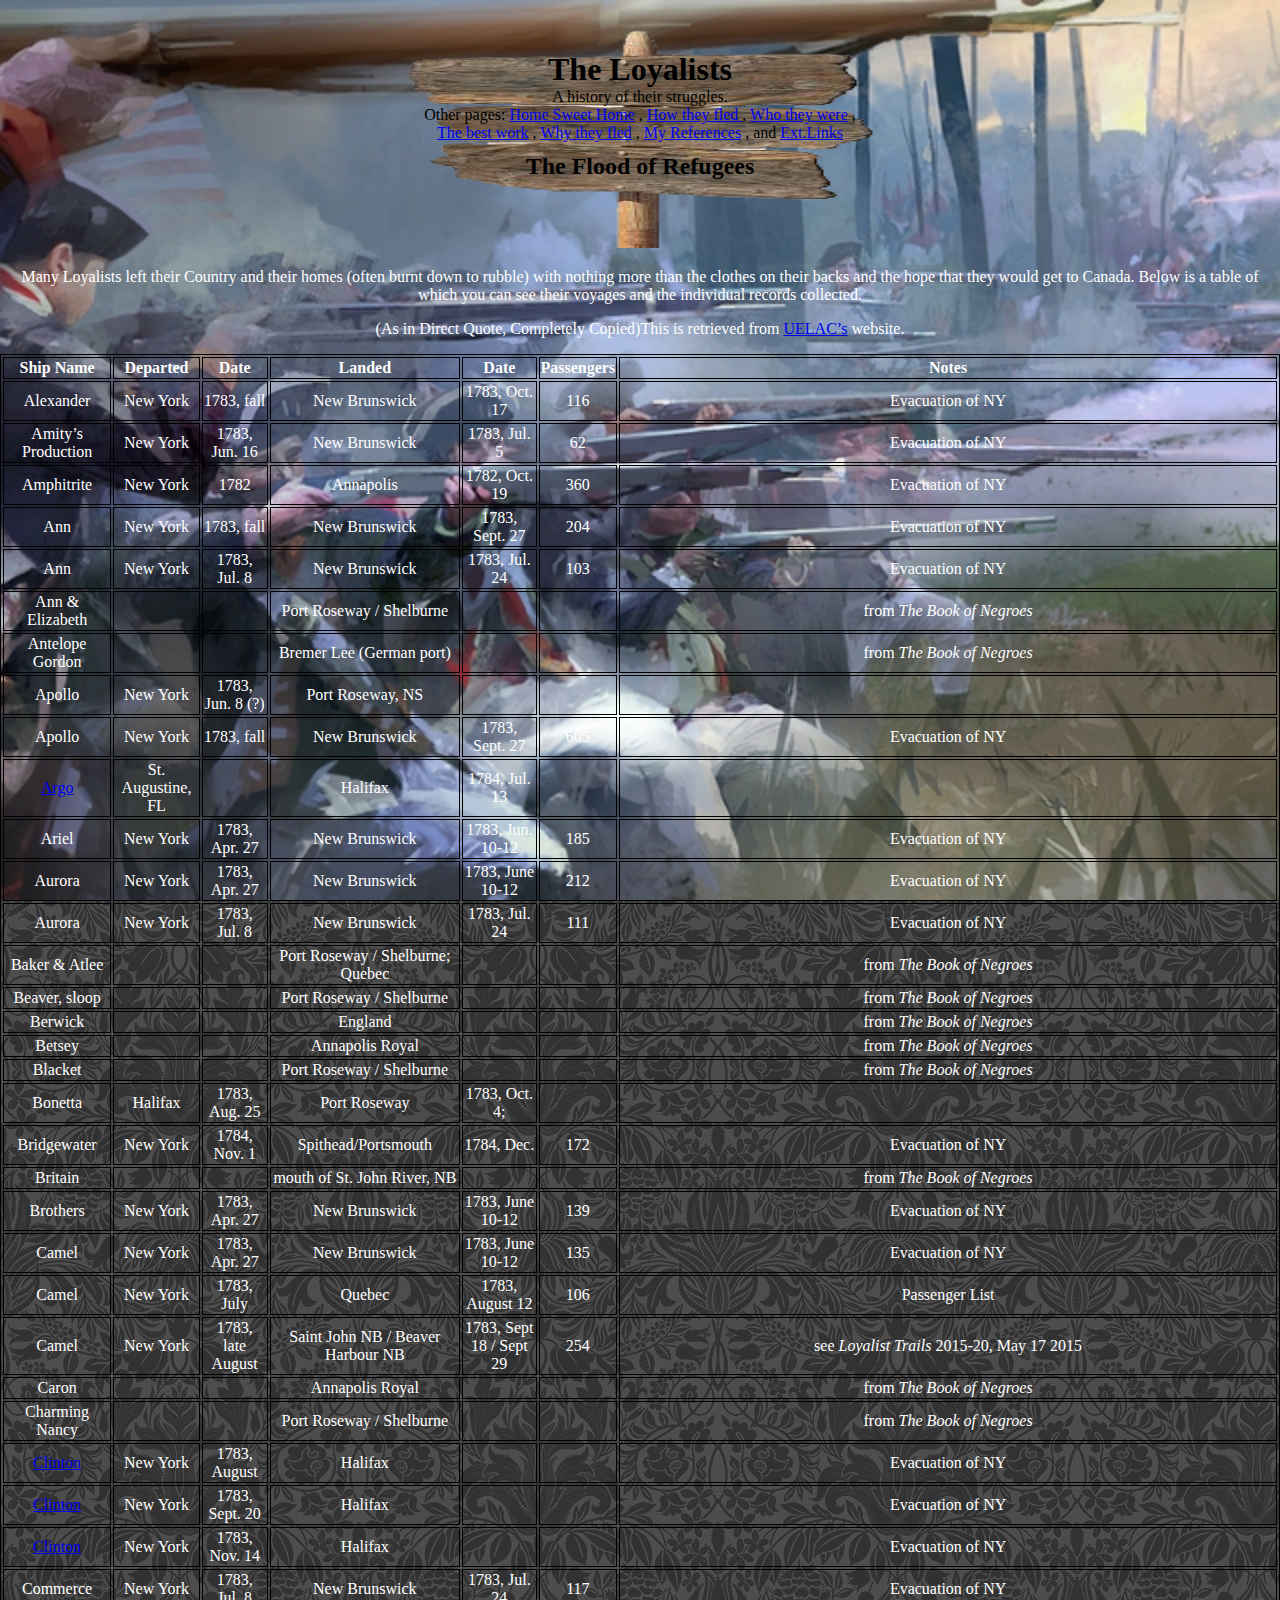
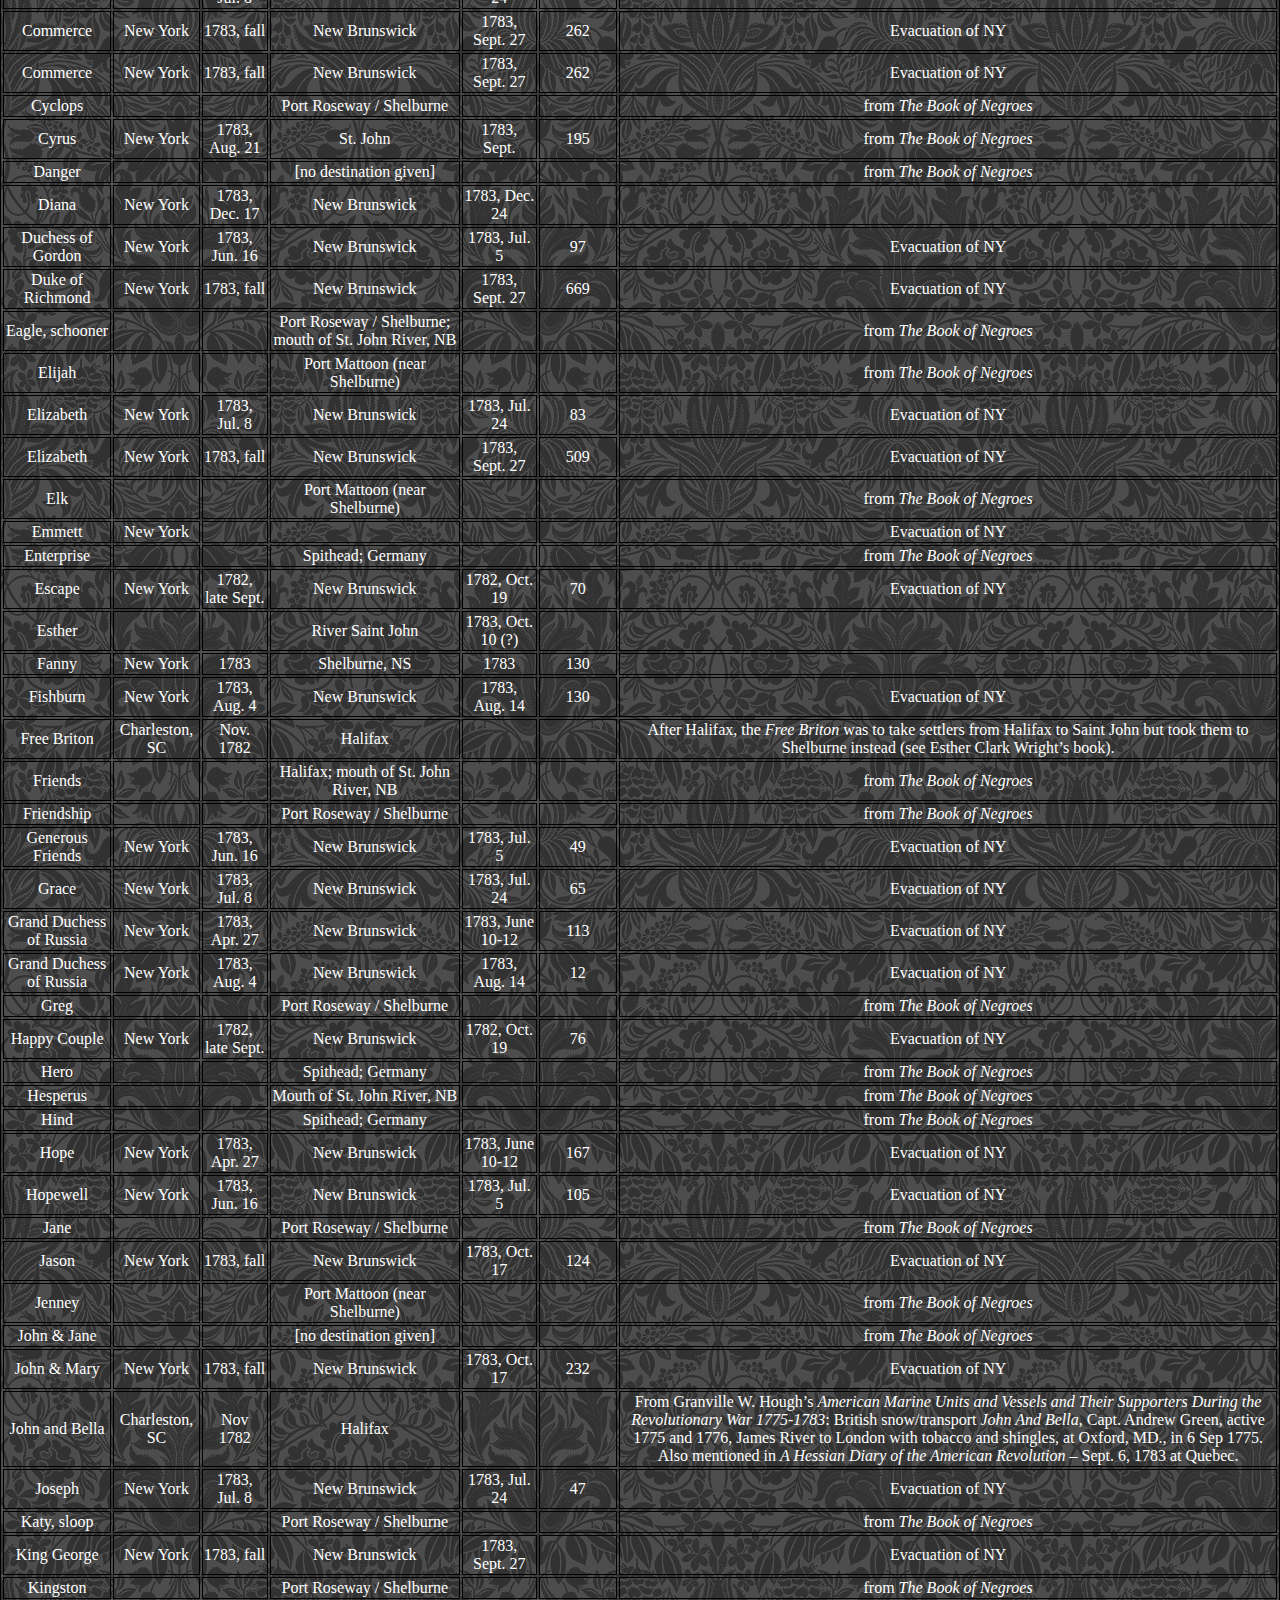
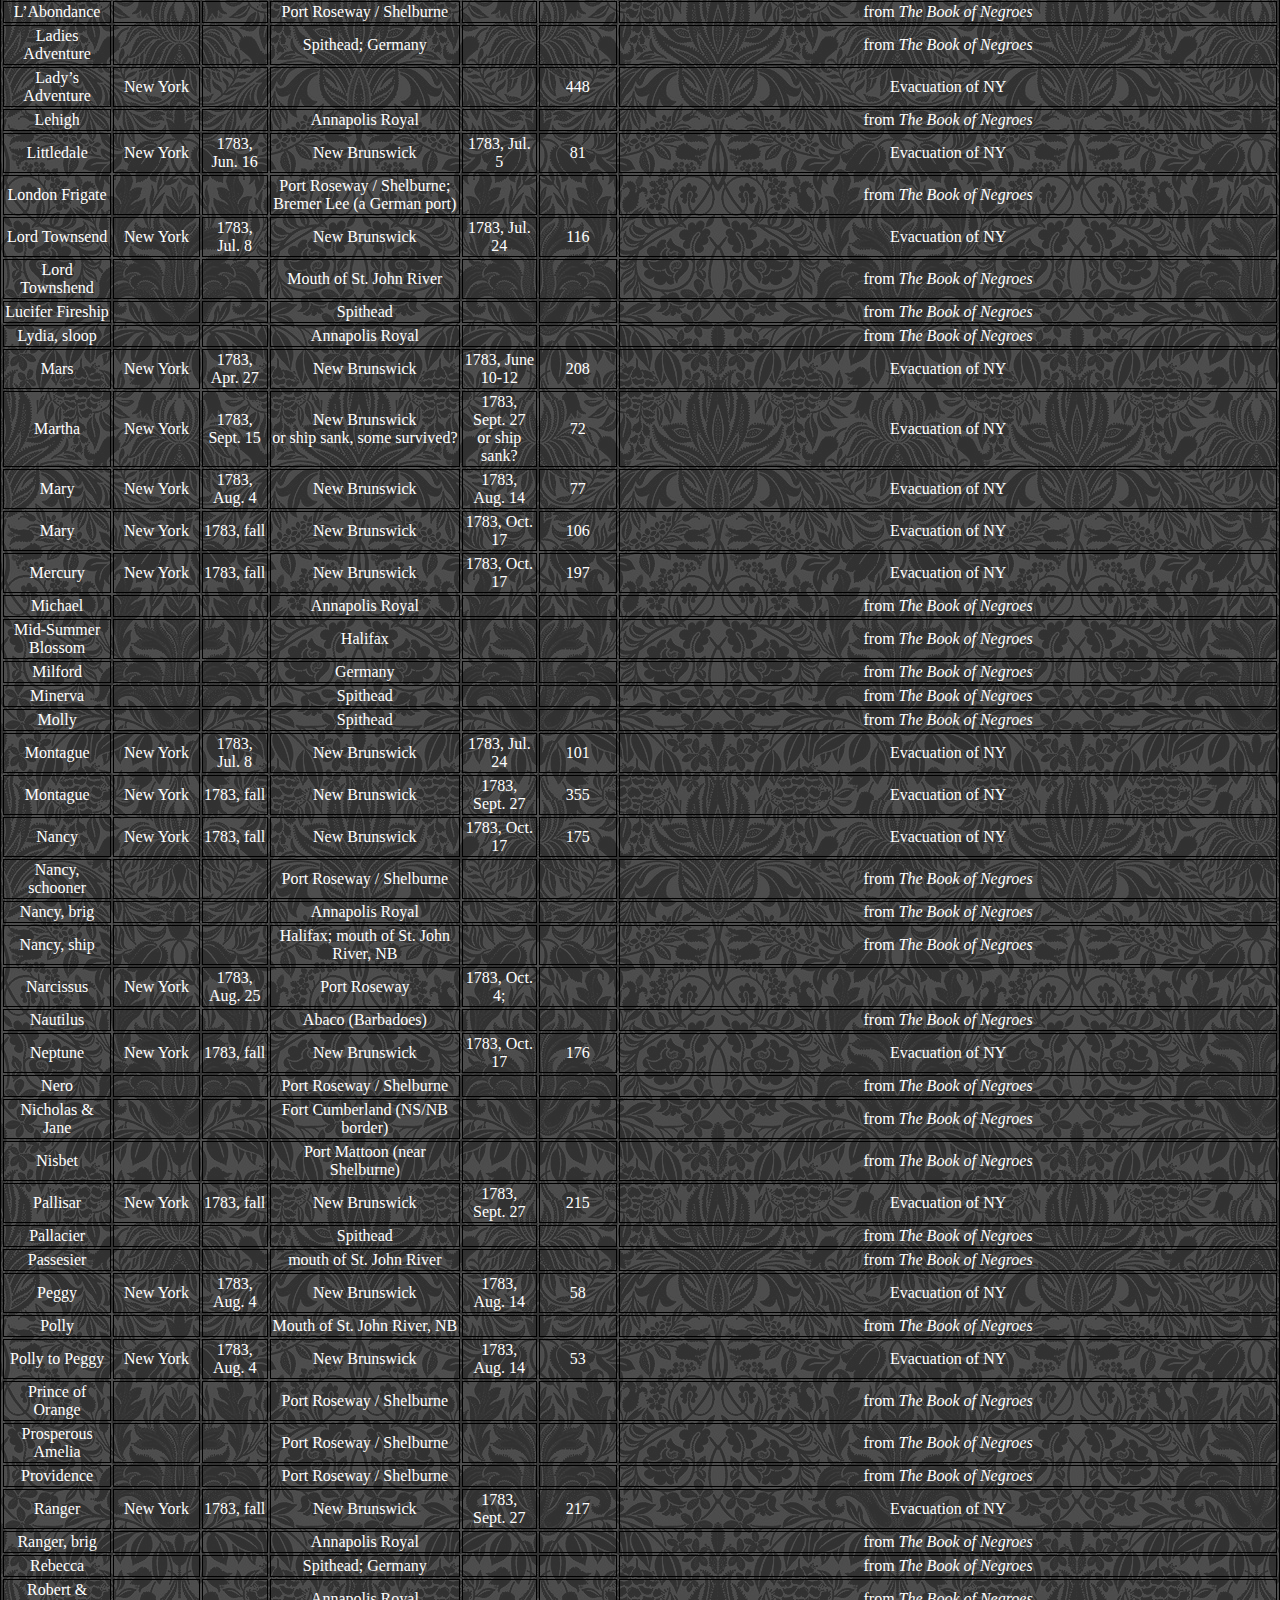
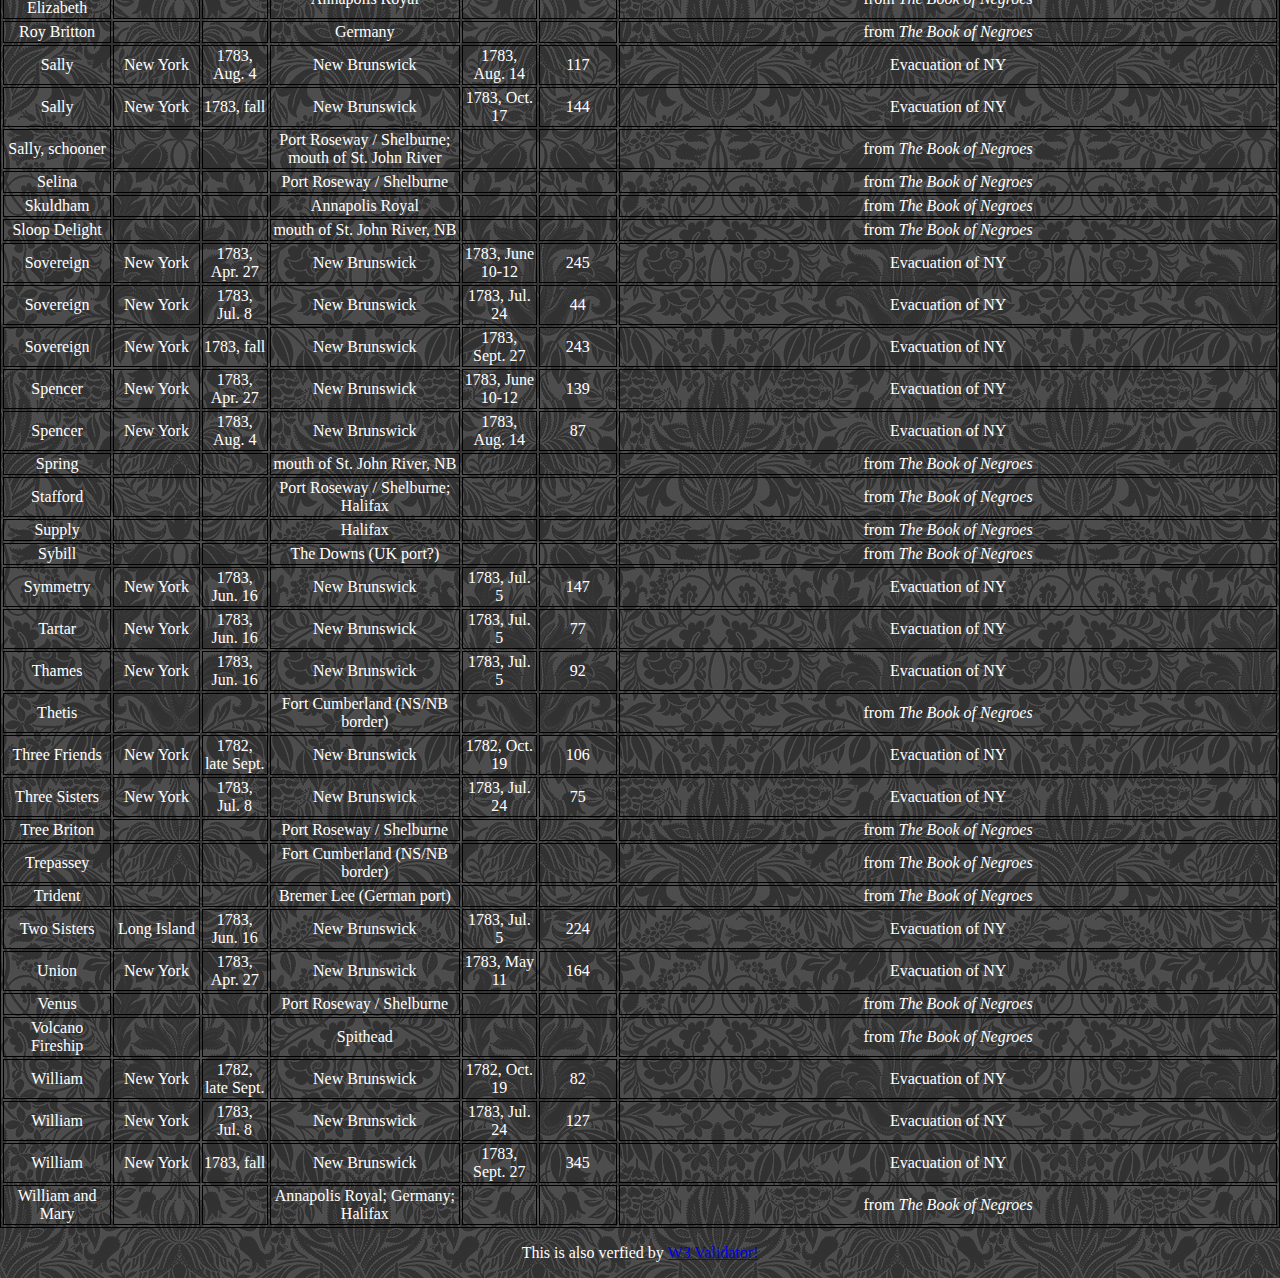
==== commit 983babcf: "Update fleeing.html" ====
--- a/fleeing.html
+++ b/fleeing.html
@@ -1411,7 +1411,7 @@
 			</tr>
 		</table>
 		<p>
-			This is also verfied by <a href=""> W3 Validator!</a>
+			This is also verfied by <a href="https://validator.w3.org/nu/?doc=https%3A%2F%2Flaifrank2002.github.io%2Fhome%2Ffleeing.html"> W3 Validator!</a>
 		</p>
 	</body>
-</html>+</html>
--- a/style.css
+++ b/style.css
@@ -47,6 +47,12 @@
 	width: 100%;
 	color:black;
 }
+#fleeships {
+	border:1px solid rgb(0,0,0);
+}
+tr,th,td {
+	border:1px solid rgb(0,0,0);
+}
 #menu { 
    position: absolute; 
    top: 64px; 
